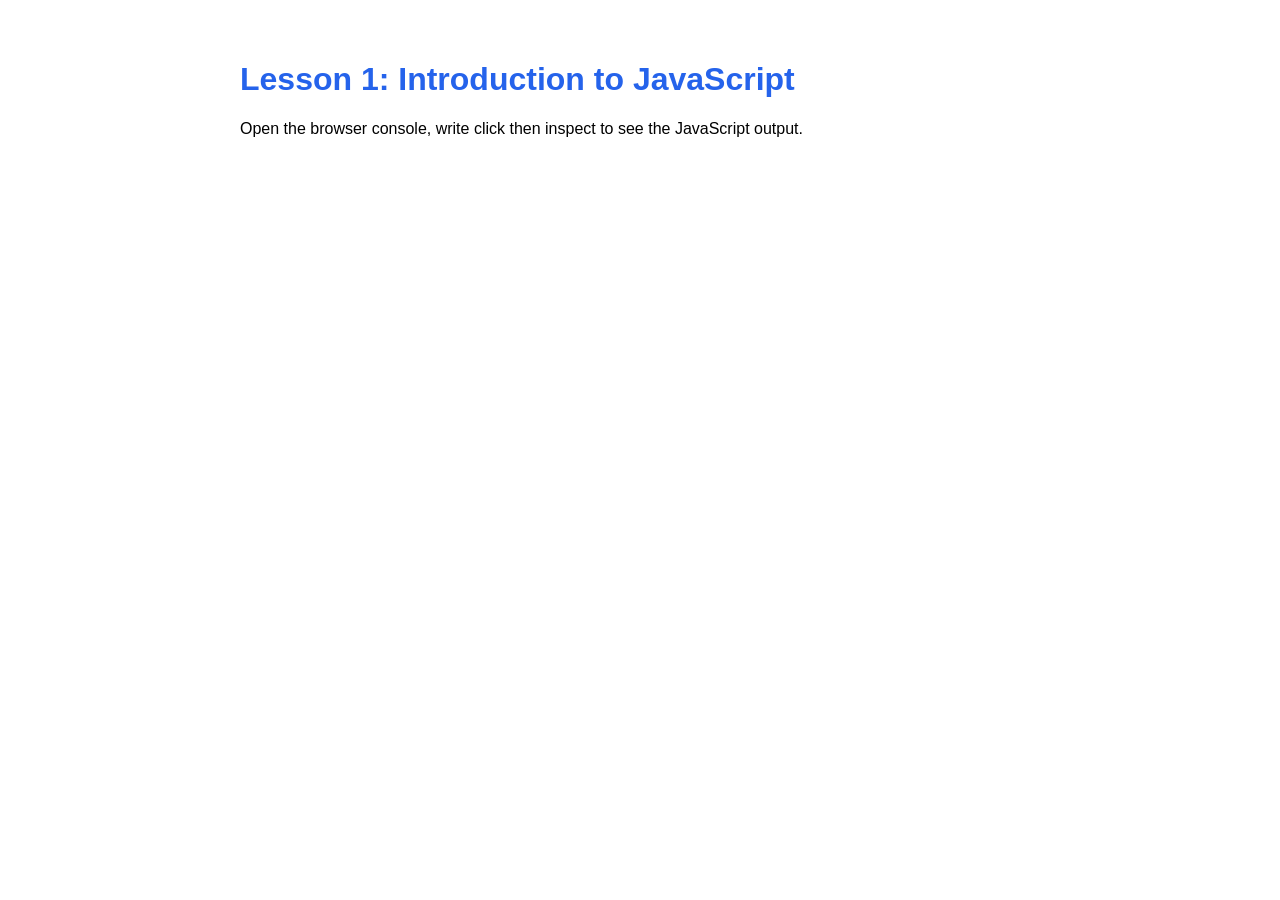
==== 01-introductions/index.html @ 0436fab3 "feat: complete lesson 01 JavaScript introduction" ====
<!DOCTYPE html>
<html lang="en">
<head>
    <meta charset="UTF-8">
    <meta name="viewport" content="width=device-width, initial-scale=1.0">
    <title>Lesson 1 - JavaScript Introduction</title>
    <link rel="stylesheet" href="style.css">
</head>
<body>
    <h1>Lesson 1: Introduction to JavaScript</h1>
    <p>Open the browser console, write click then inspect to see the JavaScript output.</p>

    <script src="script.js"></script>
</body>
</html>
---- 01-introductions/style.css ----
body {
    font-family: Arial, Helvetica, sans-serif;
    max-width: 800px;
    margin: auto;
    padding: 40px;
}

h1 {
    color: #2563eb;
}
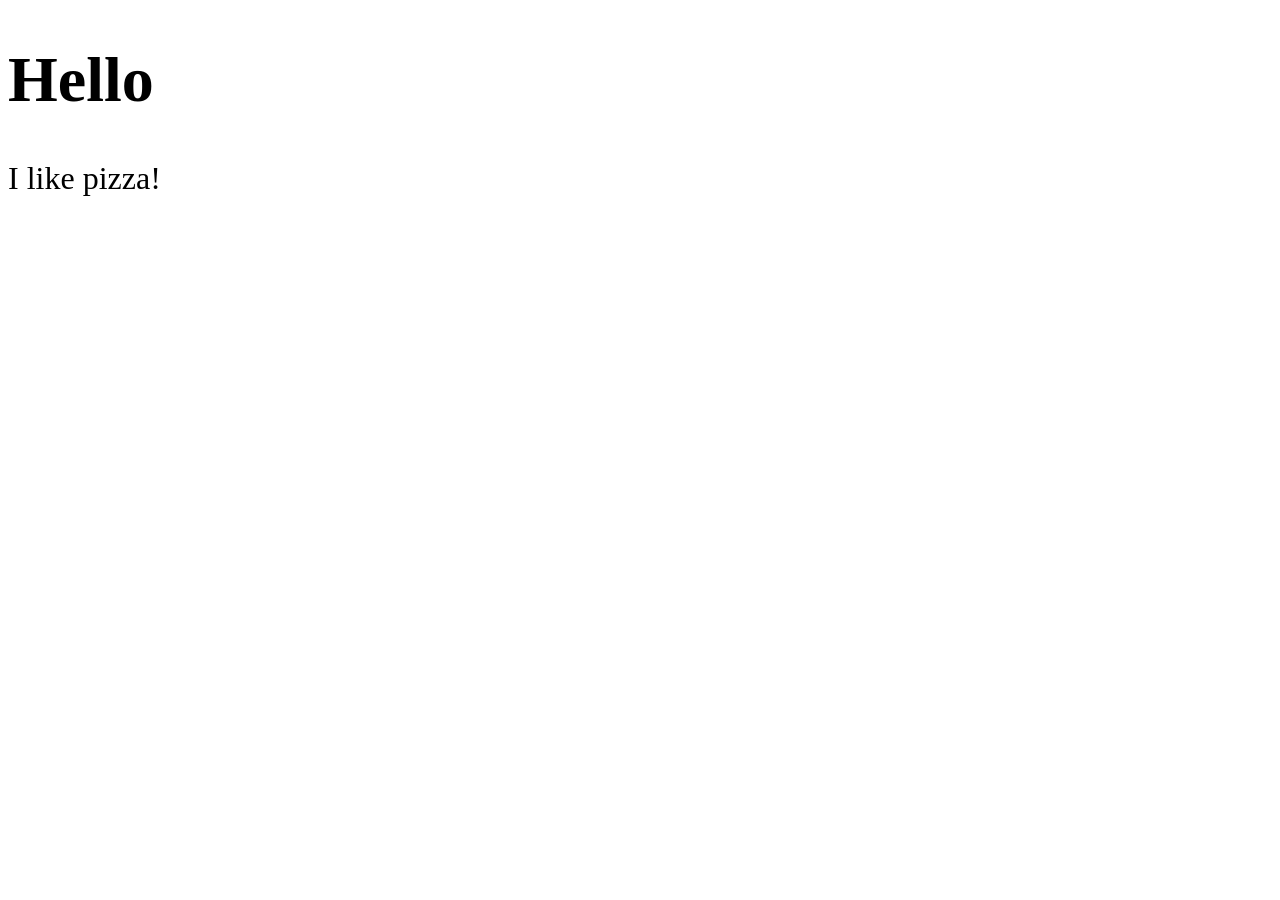
==== commit 56e3f62b: "refactor: complete lesson 01 JavaScript introduction" ====
--- a/01-introductions/index.html
+++ b/01-introductions/index.html
@@ -1,15 +1,15 @@
 <!DOCTYPE html>
 <html lang="en">
 <head>
-    <meta charset="UTF-8">
-    <meta name="viewport" content="width=device-width, initial-scale=1.0">
-    <title>Lesson 1 - JavaScript Introduction</title>
-    <link rel="stylesheet" href="style.css">
+  <meta charset="UTF-8">
+  <title>Lesson 1 - Web Basics</title>
+  <link rel="stylesheet" href="style.css">
 </head>
 <body>
-    <h1>Lesson 1: Introduction to JavaScript</h1>
-    <p>Open the browser console, write click then inspect to see the JavaScript output.</p>
 
-    <script src="script.js"></script>
+  <h1 id="myH1"></h1>
+  <p id="myP"></p>
+
+  <script src="script.js"></script>
 </body>
 </html>
--- a/01-introductions/style.css
+++ b/01-introductions/style.css
@@ -1,10 +1,4 @@
 body {
-    font-family: Arial, Helvetica, sans-serif;
-    max-width: 800px;
-    margin: auto;
-    padding: 40px;
-}
-
-h1 {
-    color: #2563eb;
+  font-family: Verdana;
+  font-size: 2em;
 }
